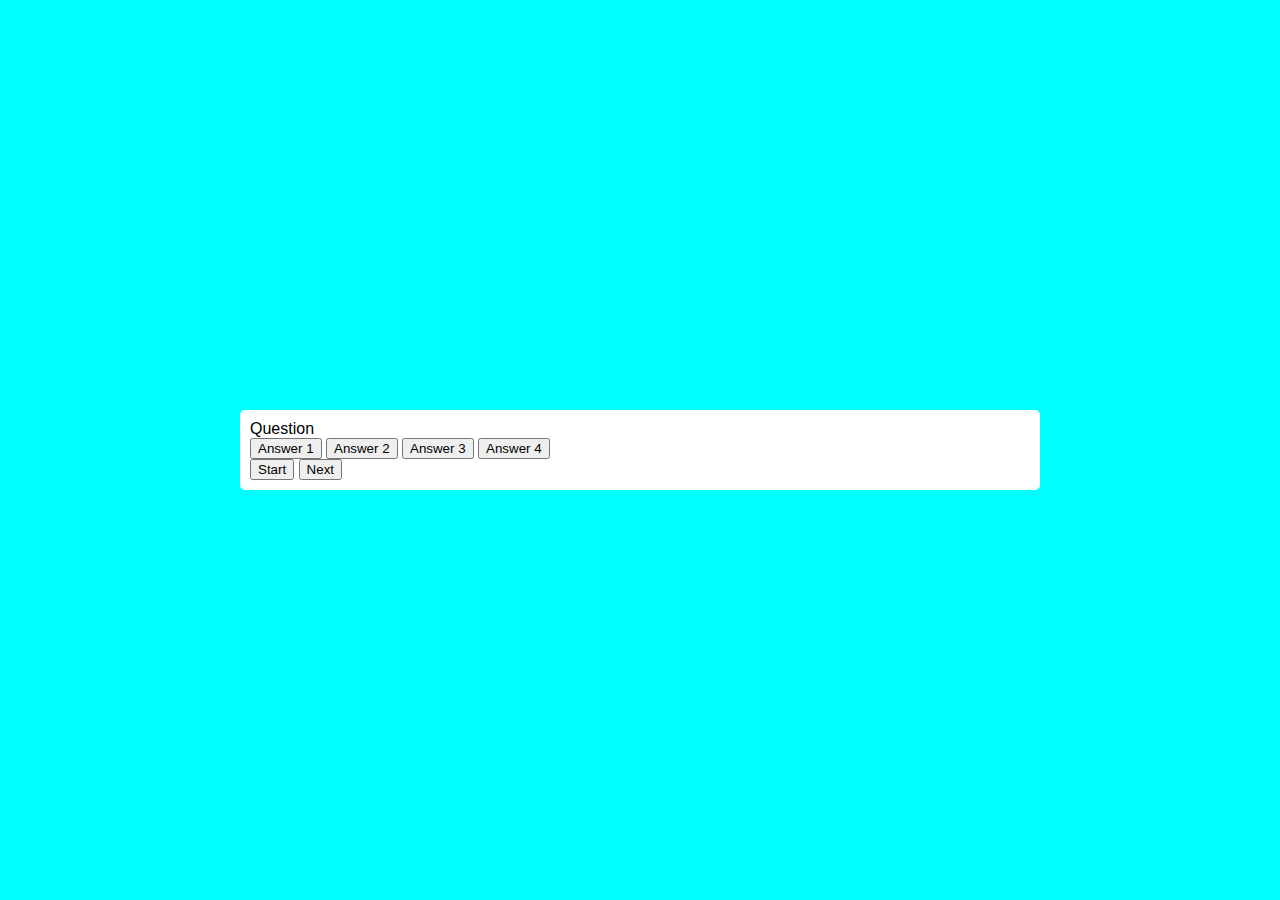
==== index.html @ eeafe6a7 "Added foundation to html and CSS" ====
<!DOCTYPE html>
<html lang="en">
  <head>
    <meta charset="UTF-8">
    <meta name="viewport" content="width=device-width, initial-scale=1.0">
    <meta http-equiv="X-UA-Compatible" content="ie=edge">
    <title>Code Quiz</title>
    <link rel="stylesheet" href="style.css">
    <script src="script.js"></script>
  <body>
    <div class="container">
        <div id="question-container" class="hide">
            <div id="question">Question</div>
            <div id="answer-buttons" class="btn-grid">
                <button class="btn">Answer 1</button>
                <button class="btn">Answer 2</button>
                <button class="btn">Answer 3</button>
                <button class="btn">Answer 4</button>
            </div>
        </div>
        <div class="controls">
            <button id="start-btn" class="start-btn button">Start</button>
            <button id="next-btn" class="next-btn button hide">Next</button>
            
        </div>
    </div>

 
	
  </body>
</html>
---- style.css ----
*, *::before, *::after{
    box-sizing: border-box;
    font-family: 'Franklin Gothic Medium', 'Arial Narrow', Arial, sans-serif;
}

body {
    padding: 0;
    margin: 0;
    display: flex;
    width: 100vw;
    height: 100vh;
    justify-content: center;
    align-items: center;
    background-color: aqua;
}

.container {
    width: 800px;
    max-width: 80%;
    background-color: white;
    border-radius: 5px;
    padding: 10px
}

.btn-grid {
    display: inline block;
}
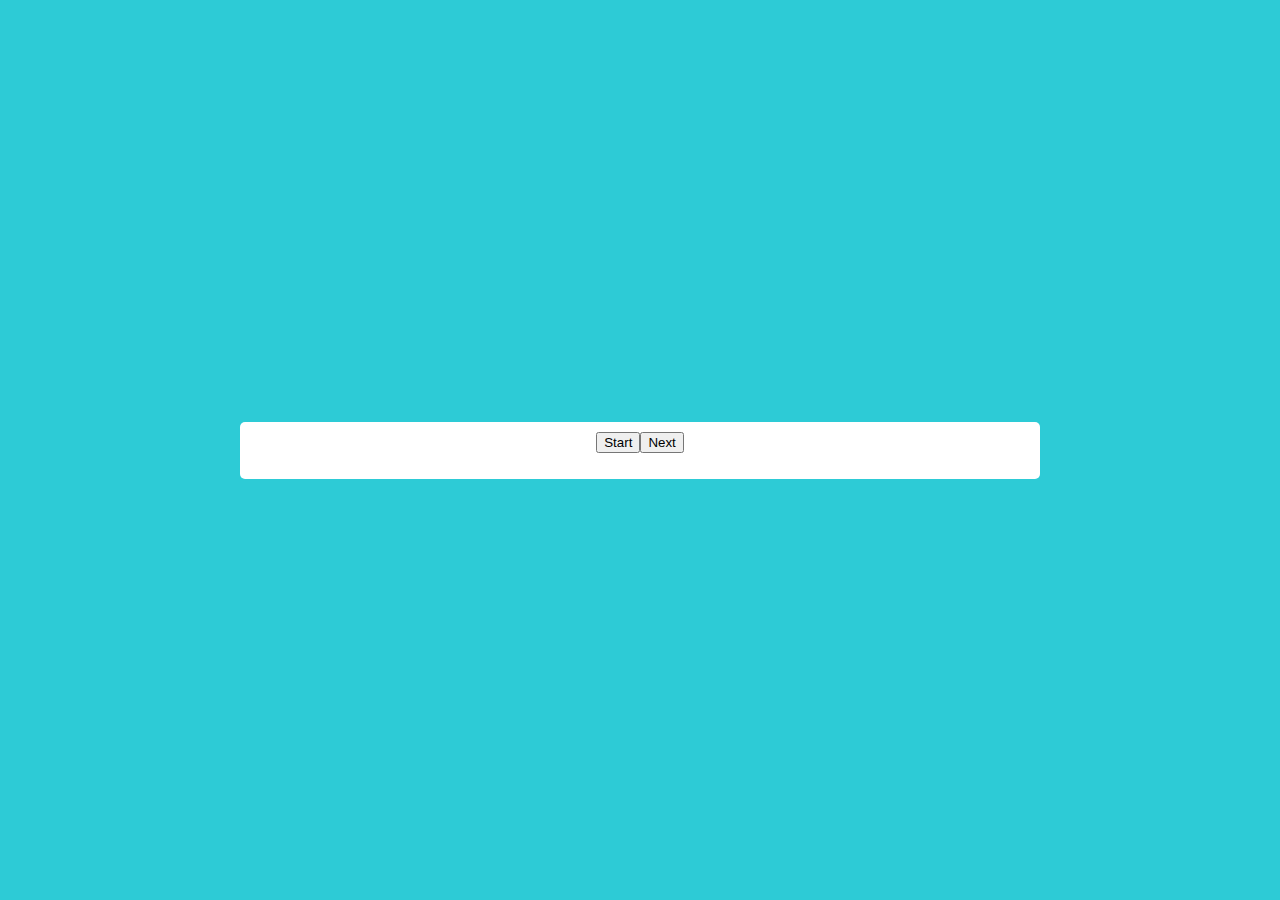
==== commit 0c31c9e5: "Added basic JS functionality as well as added a highscore page" ====
--- a/index.html
+++ b/index.html
@@ -6,7 +6,7 @@
     <meta http-equiv="X-UA-Compatible" content="ie=edge">
     <title>Code Quiz</title>
     <link rel="stylesheet" href="style.css">
-    <script src="script.js"></script>
+    
   <body>
     <div class="container">
         <div id="question-container" class="hide">
@@ -20,12 +20,17 @@
         </div>
         <div class="controls">
             <button id="start-btn" class="start-btn button">Start</button>
-            <button id="next-btn" class="next-btn button hide">Next</button>
+            <button id="next-btn" class="next-btn button ">Next</button>
             
         </div>
+        <p class="time"></p>
     </div>
 
- 
+    <div class="highscore hide">
+      
+    </div>
 	
   </body>
+  <!-- linking Javascript file -->
+  <script src="script.js"></script>
 </html>--- a/style.css
+++ b/style.css
@@ -11,7 +11,7 @@
     height: 100vh;
     justify-content: center;
     align-items: center;
-    background-color: aqua;
+    background-color: rgb(45, 203, 214);
 }
 
 .container {
@@ -23,5 +23,27 @@
 }
 
 .btn-grid {
-    display: inline block;
+    display: grid;
+    grid-template-columns: repeat(2, auto);
+    gap: 10px;
+    margin: 20px 0;
+
+}
+
+.btn {
+    background-color: rgb(228, 220, 255);
+}
+
+.btn:hover {
+    border-color: rgb(243, 237, 237);
+}
+
+.controls {
+    display: flex;
+    justify-content: center;
+    align-items: center;
+}
+
+.hide {
+    display: none;
 }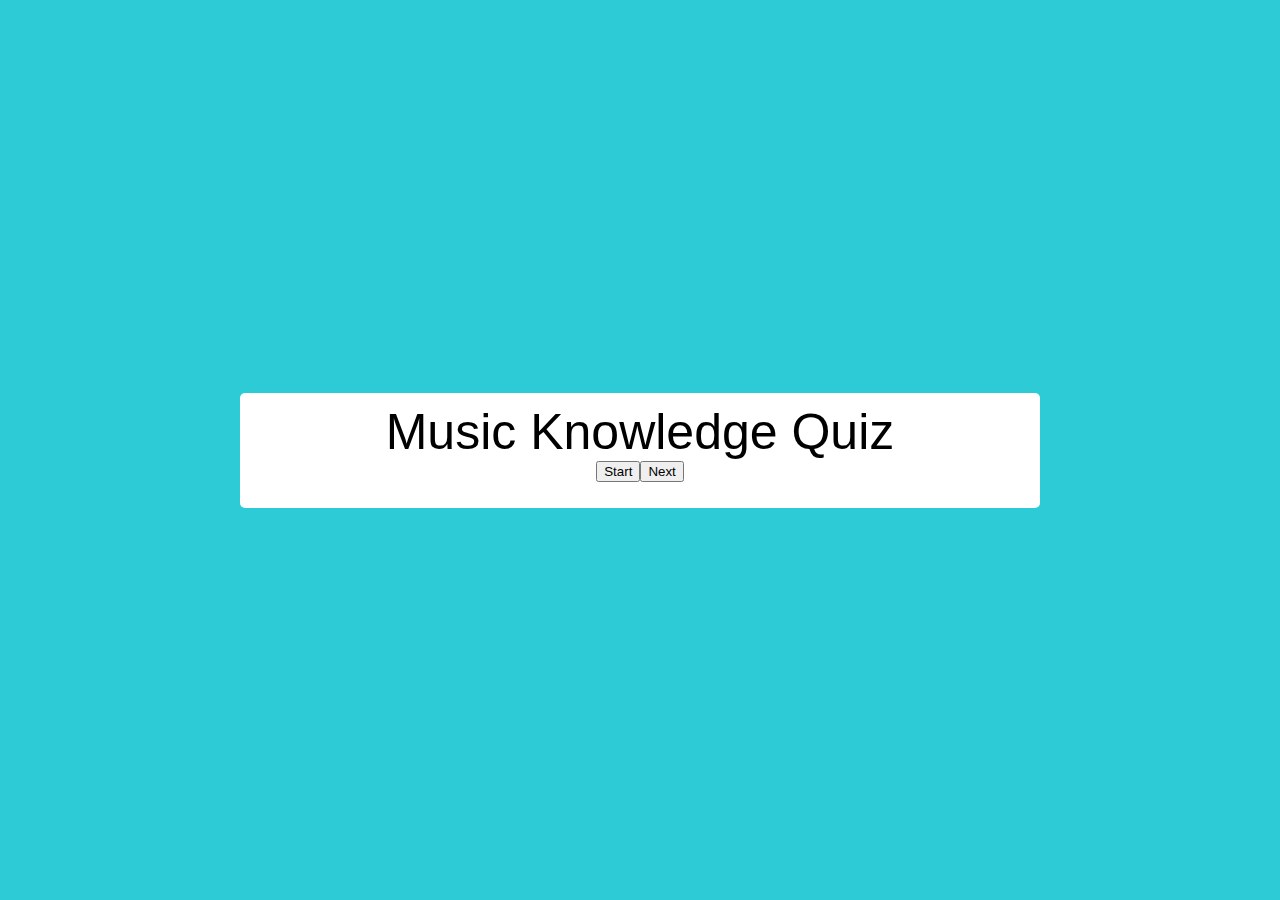
==== commit 92186691: "Added highscore and added readme description" ====
--- a/index.html
+++ b/index.html
@@ -8,7 +8,9 @@
     <link rel="stylesheet" href="style.css">
     
   <body>
-    <div class="container">
+   
+      <div class="container">
+        <div class = "title">Music Knowledge Quiz</div>
         <div id="question-container" class="hide">
             <div id="question">Question</div>
             <div id="answer-buttons" class="btn-grid">
--- a/style.css
+++ b/style.css
@@ -1,6 +1,13 @@
 *, *::before, *::after{
     box-sizing: border-box;
     font-family: 'Franklin Gothic Medium', 'Arial Narrow', Arial, sans-serif;
+}
+
+.title {
+    display: flex;
+    align-content: center;
+    font-size: 50px;
+    justify-content: center;
 }
 
 body {
@@ -46,4 +53,8 @@
 
 .hide {
     display: none;
+}
+
+table, th {
+    border: 1px solid black;
 }